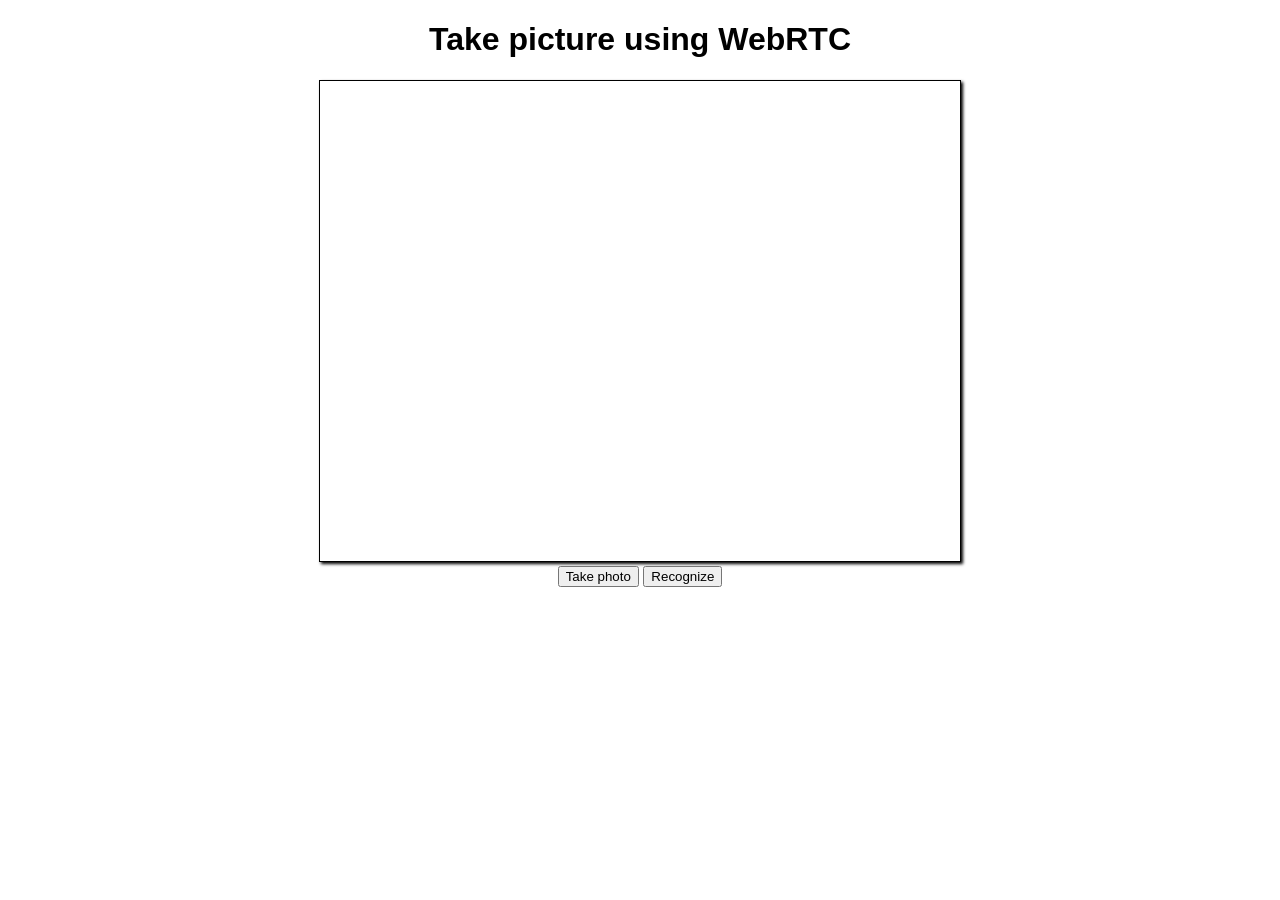
==== static/index.html @ e0dcb4f8 "Initial commit" ====
<!doctype html>
<html>
<head>
	<title>Take picture using WebRTC</title>
	<meta charset='utf-8'>
	<link rel="stylesheet" href="main.css" type="text/css" media="all">
	<script src="capture.js">
	</script>
</head>
<body>
<div class="contentarea">
	<h1>
		Take picture using WebRTC
	</h1>
  <div class="camera">
    <video id="video">Video stream not available.</video>
  </div>
  <div class="buttons">
    <button id="startbutton">Take photo</button> 
    <button id="recognizebutton">Recognize</button> 
  </div>
  <p id="results"></p>
  <canvas id="canvas">
  </canvas>
</div>
</body>
</html>
---- static/main.css ----
#video {
  border: 1px solid black;
  box-shadow: 2px 2px 3px black;
  width:640px;
  height:480px;
}

#photo {
  border: 1px solid black;
  box-shadow: 2px 2px 3px black;
  width:320px;
  height:240px;
}

#canvas {
  display:none;
}

.camera {
  width: 680px;
  display:inline-block;
}

.contentarea {
  text-align: center;
  font-size: 16px;
  font-family: "Lucida Grande", "Arial", sans-serif;
  width: 100%;
}
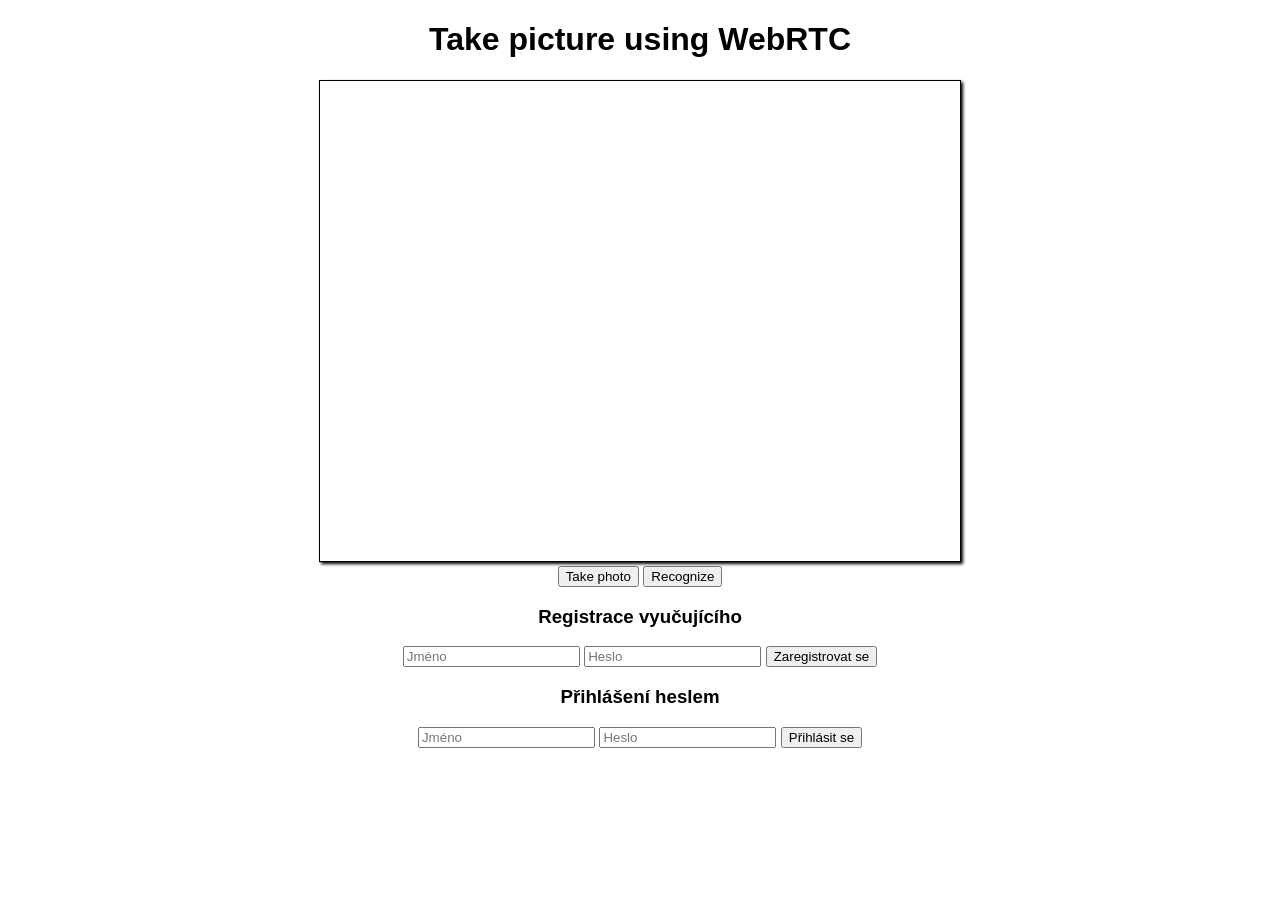
==== commit 13a088a3: "Added accounts, fixed mistakes" ====
--- a/static/index.html
+++ b/static/index.html
@@ -19,6 +19,18 @@
     <button id="startbutton">Take photo</button> 
     <button id="recognizebutton">Recognize</button> 
   </div>
+  <div id="auth-section">
+    <h3>Registrace vyučujícího</h3>
+    <input type="text" id="regUser" placeholder="Jméno">
+    <input type="password" id="regPass" placeholder="Heslo">
+    <button onclick="authAction('/register', 'regUser', 'regPass')">Zaregistrovat se</button>
+
+    <h3>Přihlášení heslem</h3>
+    <input type="text" id="loginUser" placeholder="Jméno">
+    <input type="password" id="loginPass" placeholder="Heslo">
+    <button onclick="authAction('/login', 'loginUser', 'loginPass')">Přihlásit se</button>
+  </div>
+  
   <p id="results"></p>
   <canvas id="canvas">
   </canvas>
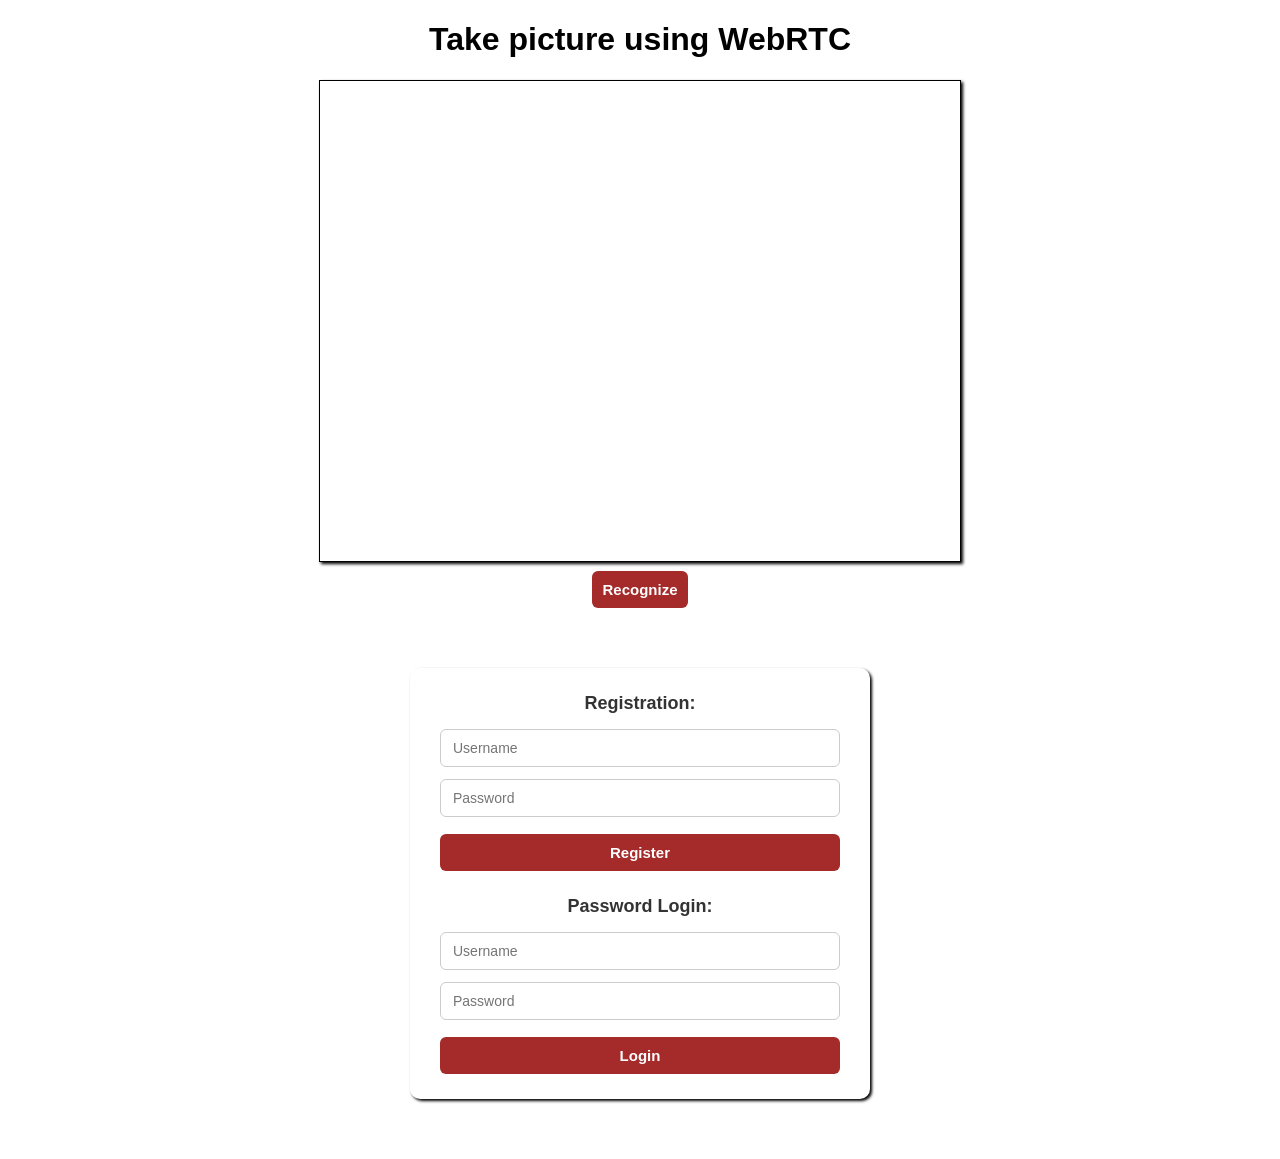
==== commit ea9afc17: "Changed styling, improved login logic" ====
--- a/static/index.html
+++ b/static/index.html
@@ -16,19 +16,19 @@
     <video id="video">Video stream not available.</video>
   </div>
   <div class="buttons">
-    <button id="startbutton">Take photo</button> 
+    <!--<button id="startbutton">Take photo</button>-->
     <button id="recognizebutton">Recognize</button> 
   </div>
   <div id="auth-section">
-    <h3>Registrace vyučujícího</h3>
-    <input type="text" id="regUser" placeholder="Jméno">
-    <input type="password" id="regPass" placeholder="Heslo">
-    <button onclick="authAction('/register', 'regUser', 'regPass')">Zaregistrovat se</button>
+    <h3>Registration:</h3>
+    <input type="text" id="regUser" placeholder="Username">
+    <input type="password" id="regPass" placeholder="Password">
+    <button onclick="authAction('/register', 'regUser', 'regPass')">Register</button>
 
-    <h3>Přihlášení heslem</h3>
-    <input type="text" id="loginUser" placeholder="Jméno">
-    <input type="password" id="loginPass" placeholder="Heslo">
-    <button onclick="authAction('/login', 'loginUser', 'loginPass')">Přihlásit se</button>
+    <h3>Password Login:</h3>
+    <input type="text" id="loginUser" placeholder="Username">
+    <input type="password" id="loginPass" placeholder="Password">
+    <button onclick="authAction('/login', 'loginUser', 'loginPass')">Login</button>
   </div>
   
   <p id="results"></p>
--- a/static/main.css
+++ b/static/main.css
@@ -27,3 +27,66 @@
   font-family: "Lucida Grande", "Arial", sans-serif;
   width: 100%;
 }
+
+.buttons button {
+  padding: 10px;
+  margin-top: 5px;
+  font-size: 15px;
+  font-weight: bold;
+  color: #fff;
+  background-color: brown;
+  border: none;
+  border-radius: 6px;
+  cursor: pointer;
+  transition: background-color 0.2s;
+}
+
+#auth-section {
+  max-width: 400px;
+  margin: 60px auto;
+  padding: 25px 30px;
+  background-color: #ffffff;
+  border-radius: 10px;
+  box-shadow: 2px 2px 3px black;
+  font-family: Arial, sans-serif;
+}
+
+#auth-section h3 {
+  margin-bottom: 15px;
+  margin-top: 25px;
+  font-size: 18px;
+  color: #333;
+}
+
+#auth-section h3:first-child {
+  margin-top: 0;
+}
+
+#auth-section input {
+  width: 100%;
+  padding: 10px 12px;
+  margin-bottom: 12px;
+  font-size: 14px;
+  border: 1px solid #ccc;
+  border-radius: 6px;
+  box-sizing: border-box;
+}
+
+#auth-section input:focus {
+  outline: none;
+  border-color: brown;
+}
+
+#auth-section button {
+  width: 100%;
+  padding: 10px;
+  margin-top: 5px;
+  font-size: 15px;
+  font-weight: bold;
+  color: #fff;
+  background-color: brown;
+  border: none;
+  border-radius: 6px;
+  cursor: pointer;
+}
+
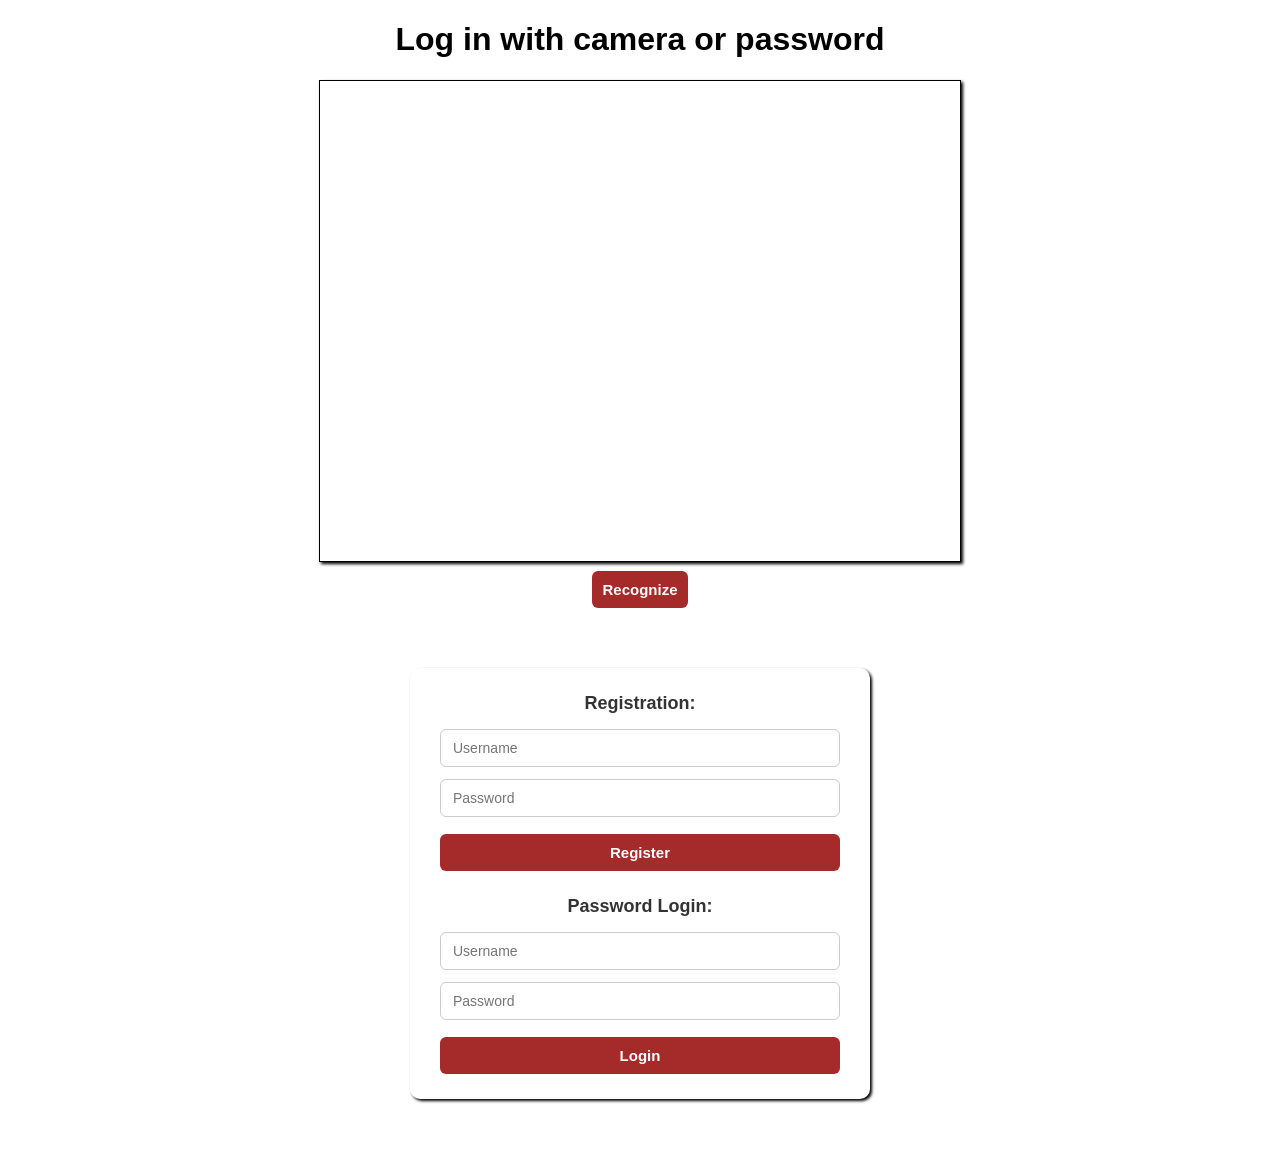
==== commit ef177fa4: "Styling changes" ====
--- a/static/index.html
+++ b/static/index.html
@@ -1,7 +1,7 @@
  <!doctype html>
 <html>
 <head>
-	<title>Take picture using WebRTC</title>
+	<title>BSOI semestral project</title>
 	<meta charset='utf-8'>
 	<link rel="stylesheet" href="main.css" type="text/css" media="all">
 	<script src="capture.js">
@@ -10,7 +10,7 @@
 <body>
 <div class="contentarea">
 	<h1>
-		Take picture using WebRTC
+		Log in with camera or password
 	</h1>
   <div class="camera">
     <video id="video">Video stream not available.</video>
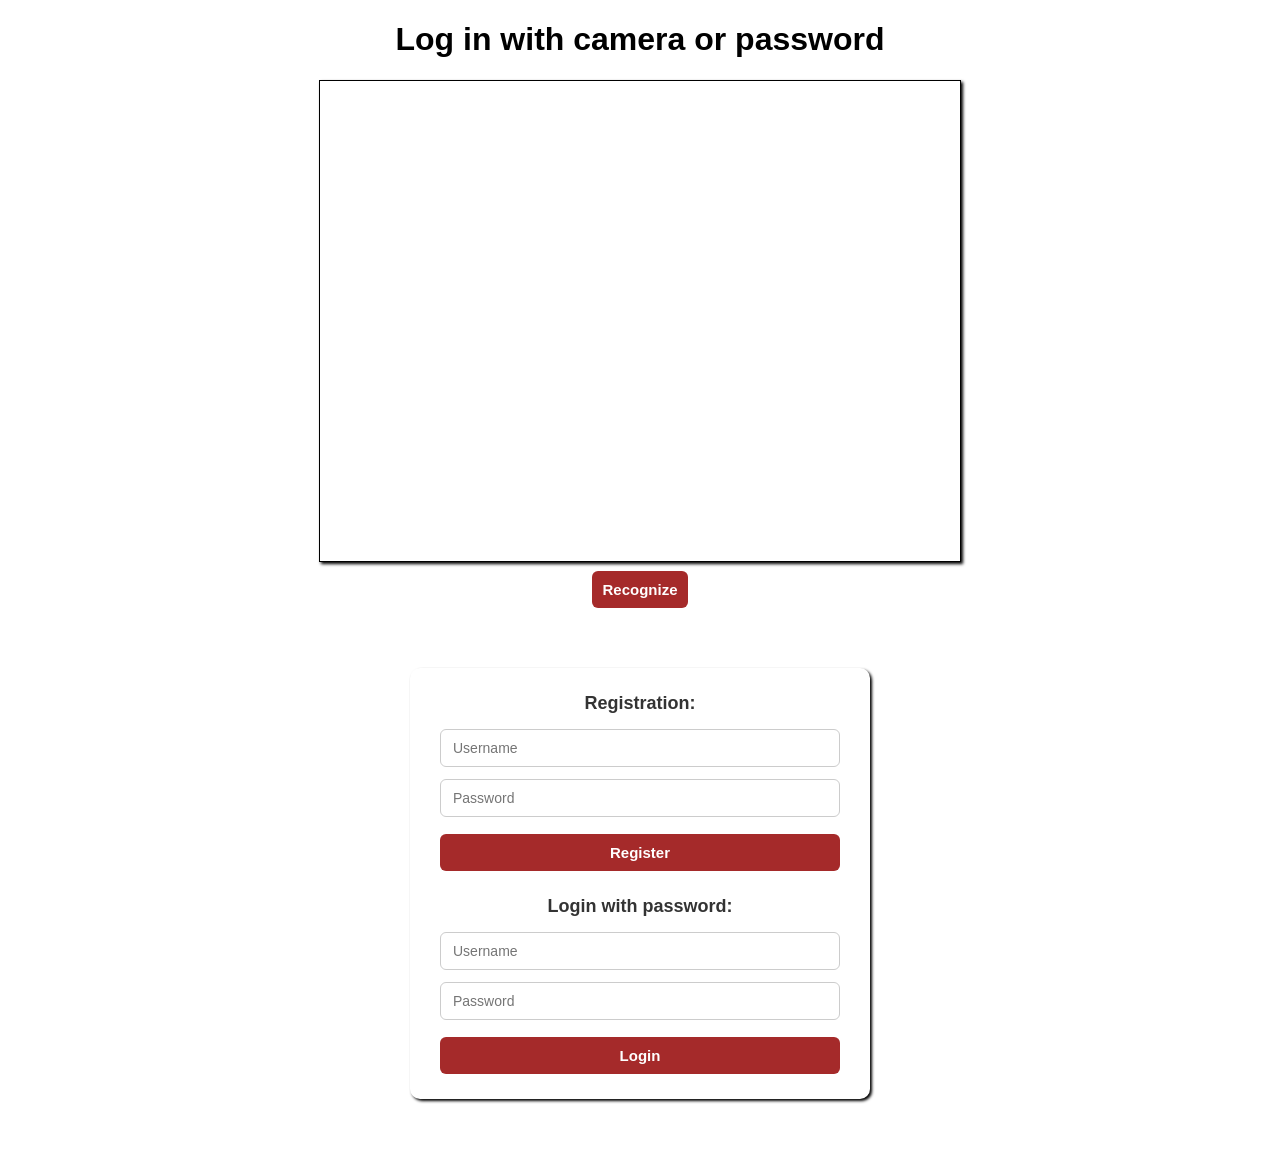
==== commit 87aeee69: "Added some comments" ====
--- a/static/index.html
+++ b/static/index.html
@@ -25,7 +25,7 @@
     <input type="password" id="regPass" placeholder="Password">
     <button onclick="authAction('/register', 'regUser', 'regPass')">Register</button>
 
-    <h3>Password Login:</h3>
+    <h3>Login with password:</h3>
     <input type="text" id="loginUser" placeholder="Username">
     <input type="password" id="loginPass" placeholder="Password">
     <button onclick="authAction('/login', 'loginUser', 'loginPass')">Login</button>
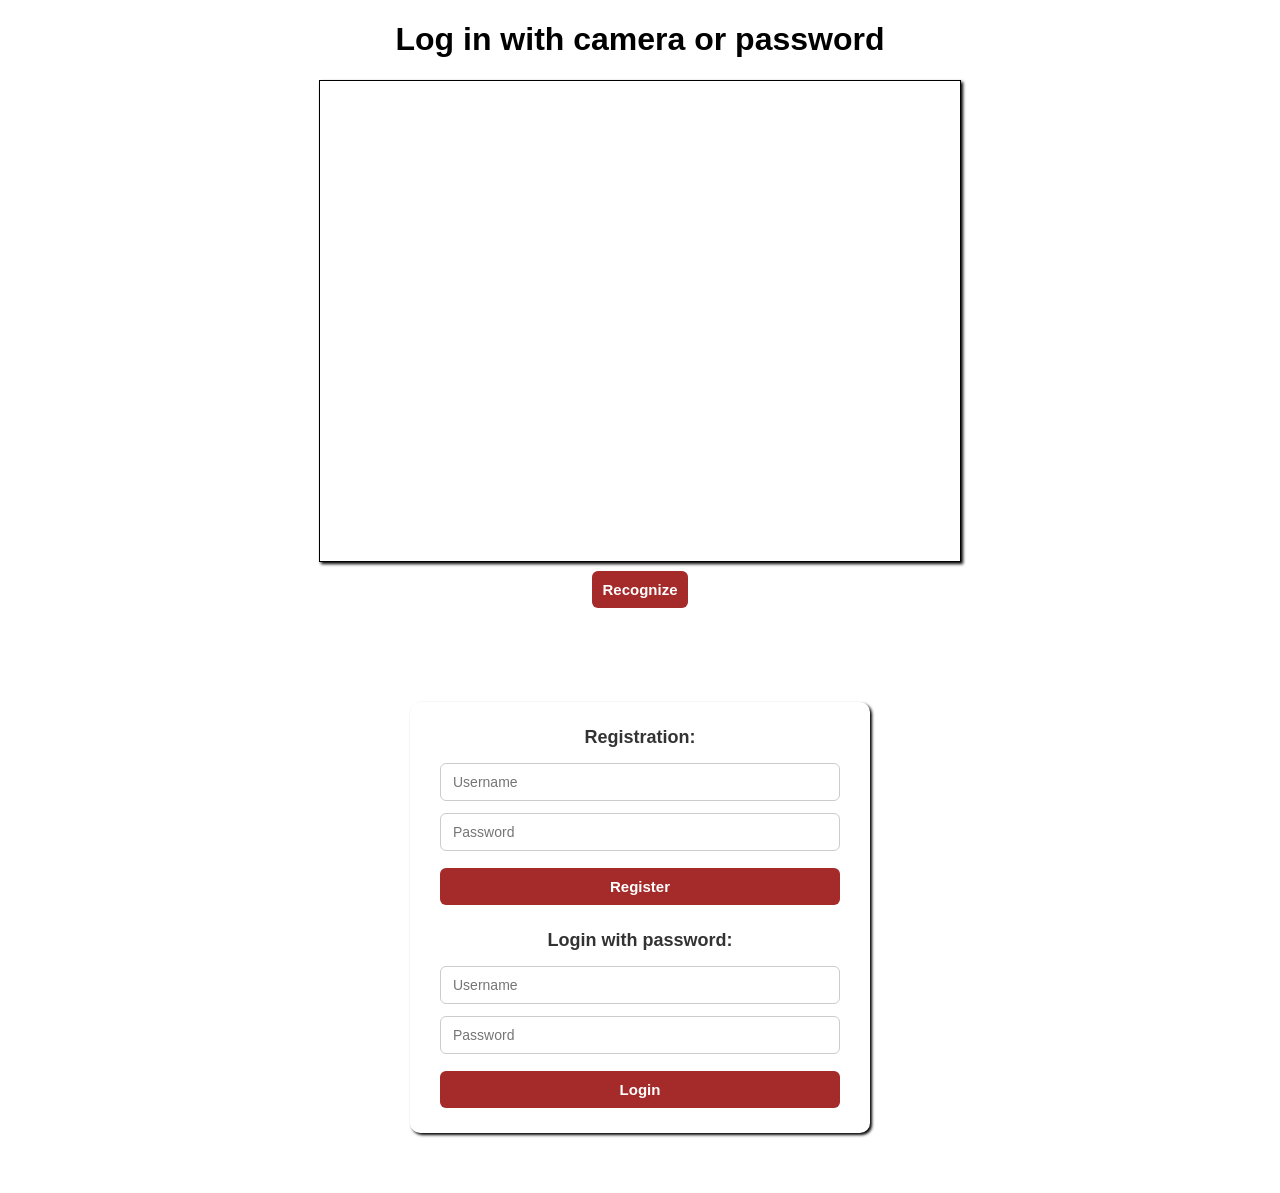
==== commit 355c8370: "Fixed login output" ====
--- a/static/index.html
+++ b/static/index.html
@@ -19,6 +19,7 @@
     <!--<button id="startbutton">Take photo</button>-->
     <button id="recognizebutton">Recognize</button> 
   </div>
+  <p id="results">&nbsp;</p>
   <div id="auth-section">
     <h3>Registration:</h3>
     <input type="text" id="regUser" placeholder="Username">
@@ -31,7 +32,7 @@
     <button onclick="authAction('/login', 'loginUser', 'loginPass')">Login</button>
   </div>
   
-  <p id="results"></p>
+  
   <canvas id="canvas">
   </canvas>
 </div>
